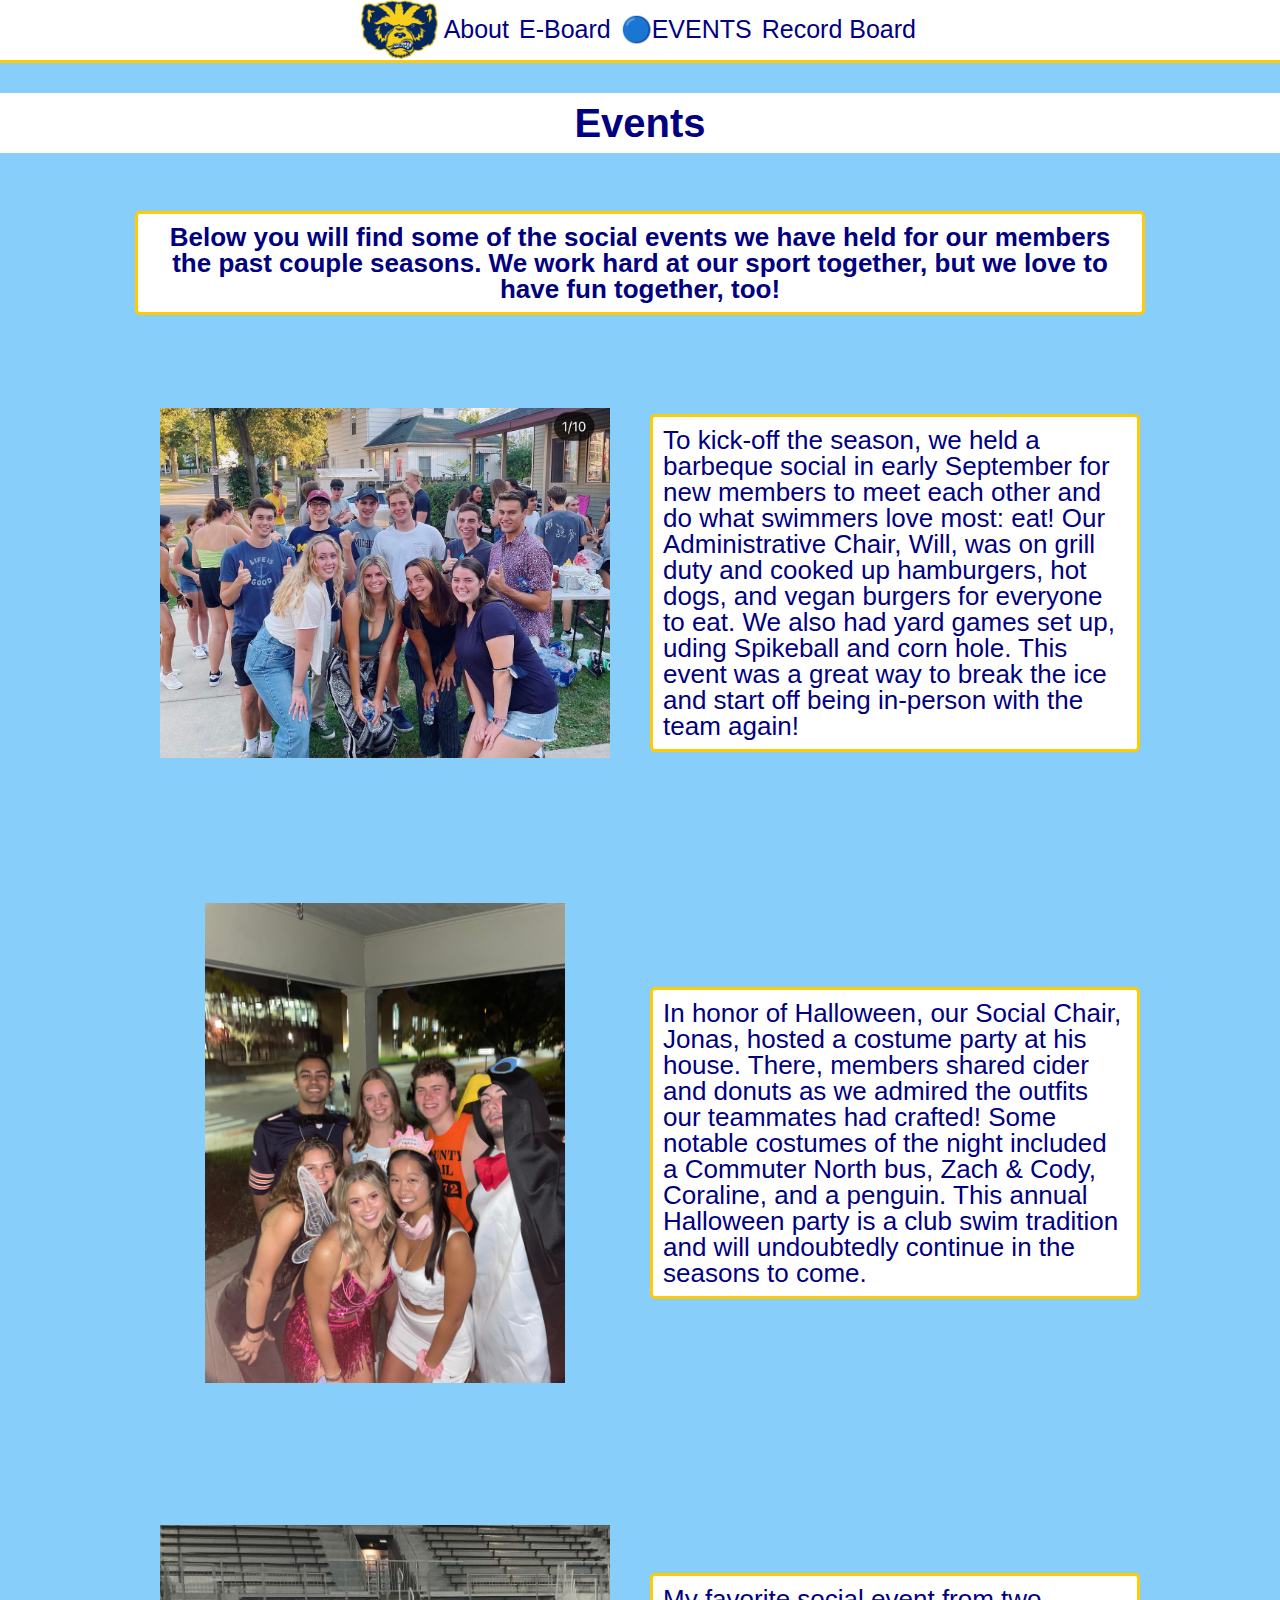
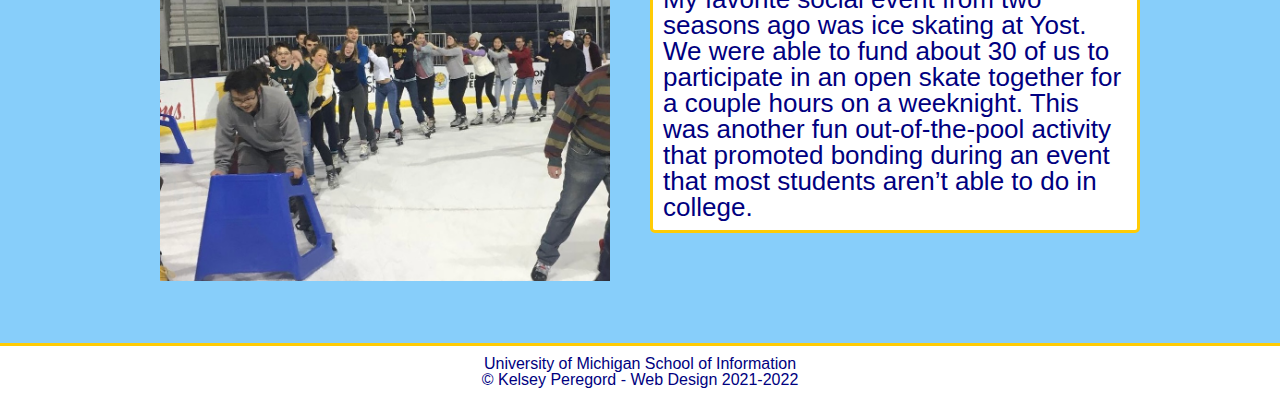
==== events.html @ e71eaec9 "commit 1" ====
<!DOCTYPE html>
<html lang="en">
<head>
    <meta charset="UTF-8">
    <meta http-equiv="X-UA-Compatible" content="IE=edge">
    <meta name="viewport" content="width=device-width, initial-scale=1.0">
    <link rel="shortcut icon" href="images/logo.png" type="image/x-icon">
    <link rel="stylesheet" type="text/css" href="css/html5reset.css">
    <link rel="stylesheet" type="text/css" href="css/style.css">
    <link rel="preconnect" href="https://fonts.googleapis.com">
    <link rel="preconnect" href="https://fonts.gstatic.com" crossorigin>
    <link href="https://fonts.googleapis.com/css2?family=Playfair+Display&display=swap" rel="stylesheet">
    <title>Events</title>
</head>
<body>
  <div class="skip"><a href="#skip">Skip to Main Content</a></div>
  <header>
    <img src="images/logo.png" alt="Wolverine Head" id = "logo">
    <nav>
      <ul class="nav_links">
        <li><a href="index.html">About</a></li>
        <li><a href="e_board.html">E-Board</a></li>
        <li><a href="events.html">🔵EVENTS</a></li>
        <li><a href="record_board.html">Record Board</a></li>
      </ul>
    </nav>
  </header>
  <main class="events" id="skip">
    <h1>Events</h1>
    <p class="events-intro">Below you will find some of the social events we have held for our members the past couple seasons. 
      We work hard at our sport together, but we love to have fun together, too!</p>
    <p class="events-par1">To kick-off the season, we held a barbeque social in early September for new members 
      to meet each other and do what swimmers love most: eat! Our Administrative Chair, Will, was on grill duty
       and cooked up hamburgers, hot dogs, and vegan burgers for everyone to eat. We also had yard games set up,
       uding Spikeball and corn hole. This event was a great way to break the ice and start off being in-person 
       with the team again!</p>
    <img src="images/bbq.jpg" id="bbq" alt='About 10 team members at our fall BBQ'>
    <p class="events-par2">In honor of Halloween, our Social Chair, Jonas, hosted a costume party at his house. 
      There, members shared cider and donuts as we admired the outfits our teammates had crafted! Some notable 
      costumes of the night included a Commuter North bus,  Zach & Cody, Coraline, and a penguin. This annual 
      Halloween party is a club swim tradition and will undoubtedly continue in the seasons to come. </p>
    <img src="images/halloween.JPG" id="halloween" alt='E-Board members dressed up in our Halloween costumes'>
    <p class="events-par3">My favorite social event from two seasons ago was ice skating at Yost. We were able
       to fund about 30 of us to participate in an open skate together for a couple hours on a weeknight. 
       This was another fun out-of-the-pool activity that promoted bonding during an event that most students
        aren’t able to do in college.</p> 
      <img src="images/skating.jpg" id="skating" alt='About 10 team members ice skating together'> 
  </main>
  <footer>
    <p>University of Michigan School of Information <br/>
      &copy; Kelsey Peregord - Web Design 2021-2022</p>
  </footer>
</body>
</html>
---- css/style.css ----
/* GENERAL STYLING */
*{
    font-family: 'Helvetica', serif;
}

body{
    background-color: lightskyblue;
}

footer{
    background-color: white;
    color: navy;
    padding-top: 10px;
    padding-bottom: 10px;
    text-align: center;
    border-top: 3px solid #FFCB05;
  }

.skip a{
    background: white;
    color: navy;
    left: 0;
    padding: 6px;
    position: absolute;
    top: -40px;
    -webkit-transition: top 1s ease-out;
    transition: top 1s ease-out;
    z-index: 1;
}

.skip a:focus{
    top:20px;
    color: black;
    text-decoration-style: solid;
    color: navy;
}

*:focus{
    border: 2px solid #FFCB05;
}  

a{
    text-decoration: none;
    color: navy;
    margin: 5px;
} 

a:visited{
    color: navy;
}

a:hover{
    font-weight: bold;
}

body > header{
    display: flex;
    position: sticky;
    justify-content: center;
    flex-direction: row;
    background-color: white;
    top: 0;
    left: 0;
    align-items: center;
    border-bottom: 3px solid #FFCB05;
}

.nav_links{
    display: flex;
    flex-direction: row;
    justify-content: flex-end;
    align-items: center;
    font-size: small;
}

@keyframes fade-in {
    from {
        opacity: 0;
    }
    to {
        opacity: 1;
    }
}

#logo{
    max-height: 60px;
    animation-name: fade-in;
    animation-duration: 5s;
}

@media screen and (prefers-reduced-motion: reduce){
    #logo{
        animation:none;
    }

    .skip a{
        transition:none;
    }
}


/* ABOUT PAGE */
.about{
    display: grid;
    grid-template-columns: 0.2fr 1fr 1fr 1fr 1fr 0.2fr;
    grid-template-rows: 0.2fr repeat(0.8fr, 7);
    grid-column-gap: 5px;
    justify-content: center;
    color: navy;
    background-color: lightskyblue;
}

.about h1, .events h1, .e-board h1, .records-main h1{
    grid-column: 1 / -1;
    grid-row: 1 / span 1;
    text-align: center;
    color: navy;
    font-weight: bold;
    font-size: 40px;
    margin-bottom: 10px;
    margin-top: 10px;
    align-self: center;
    background-color: rgb(255, 255, 255);
    padding: 10px;
}

#about-par1{
    grid-column: 2 / span 4;
    grid-row: 2 / span 1;
    background: transparent;
}

#about-par2{
    grid-column: 2 / span 4;
    grid-row: 4 / span 1;
}

#about-par3{
    grid-column: 2 / span 4;
    grid-row: 6 / span 1;
}

#about-par1, #about-par2, #about-par3, .events-par1, .events-par2, .events-par3, #form-blurb{
    color: navy;
    background-color: rgb(255, 255, 255);
    justify-self: center;
    border-radius: 5px;
    padding: 10px;
    margin: 5px;
    border: 3px solid #FFCB05;
}

#about-pic1 {
    grid-column: 2 / span 4;
    grid-row: 3 / span 1;
    object-fit: cover;
    overflow: hidden;
    width: 97%;
    max-height: 97%;
    border: 5px solid navy;
    border-radius: 5px;
    justify-self: center;
}

#about-pic2 {
    grid-column: 2 / span 4;
    grid-row: 5 / span 1;
    object-fit: cover;
    overflow: hidden;
    max-width: 97%;
    max-height: 97%;
    border: 5px solid navy;
    border-radius: 5px;
    justify-self: center;
}

#form-blurb{
    grid-column: 2 / span 4;
    grid-row: 8 / span 1;
    margin: 20px;
}


/* EVENTS PAGE */
.events{
    display: grid;
    grid-template-rows: 0.3fr 0.3fr repeat(3, 1fr);
    grid-template-columns: 1fr 2fr;
    grid-row-gap: 20px;
    grid-column-gap: 10px;
    background-color: lightskyblue;
}

.events h1{
    grid-row: 1 / span 1;
    grid-column: 1 / -1;
    padding: 10px;
}

.events-intro{
    grid-row: 2 / span 1;
    grid-column: 1 / -1;
}

.events-par1{
    grid-row: 3 / span 1;
    grid-column: 2 / span 1;
}

.events-par2{
    grid-row: 4 / span 1;
    grid-column: 2 / span 1;
}

.events-par3{
    grid-row: 5 / span 1;
    grid-column: 2 / span 1;
}

p.events-intro{
    text-align: center;
    color: navy;
    font-weight: bold;
    align-self: center;
    background-color: rgb(255, 255, 255);
    padding: 10px;
}

#bbq{
    grid-row: 3 / span 1;
    grid-column: 1 / span 1;
    justify-self: center;
    align-self: center;
    width: 90%;
    height: 90%;
    object-fit: contain;
}

#halloween{
    grid-row: 4 / span 1;
    grid-column: 1 / span 1;
    justify-self: center;
    align-self: center;
    width: 90%;
    height: 90%;
    object-fit: contain;
}

#skating{
    grid-row: 5 / span 1;
    grid-column: 1 / span 1;
    justify-self: center;
    align-self: center;
    width: 90%;
    height: 90%;
    object-fit: contain;
}


/* E-BOARD */
.board{
    display: flex;
    justify-content: center;
    align-items: center;
    flex-flow: row wrap;
  }

.co-pres1, .co-pres2, .admin, .social, .treasurer, .comp, .media, .membership{
    margin: 25px;
}

.co-pres1 > header, .co-pres2 > header, .admin > header, .social > header, .treasurer > header, .comp > header, .media > header, .membership > header{
    background: white;
    color: navy;
    border: 2px solid navy;
    padding-top: 20px;
    padding-bottom: 20px;
    border-radius: 7px 7px 0px 0px;
    text-align: center;
    width: 250px;
}

.co-pres1 img, .co-pres2 img, .admin img, .social img, .treasurer img, .comp img, .media img, .membership img{
    align-self: center;
    height: 250px;
    width: 250px;
}

.co-pres1 ul, .co-pres2 ul, .admin ul, .social ul, .treasurer ul, .comp ul, .media ul, .membership ul{
    width: 250px;
    background: white;
    color: navy;
    border: 2px solid navy;
    padding-top: 20px;
    padding-bottom: 20px;
    border-radius: 0px 0px 7px 7px;
    vertical-align: center;
    list-style-type: none;
}

p.e-board-intro{
    text-align: center;
    color: navy;
    font-weight: bold;
    align-self: center;
    background-color: rgb(255, 255, 255);
    padding: 10px;
}

.all-e-board{
    display: block;
    width: 300px;
    height: 200px;
    margin-top: 20px;
    margin-left: auto;
    margin-right: auto;
    border: 2px solid navy;
}


/* RECORD BOARD */
.records{
    display: block;
    margin: 5%;
    color: navy;
    background-color: rgb(255, 255, 255);
    font-size: 12px;
    text-align: center;
    border: 2px solid black;
}

table {
    border-collapse: collapse;
}

tr { 
    border: solid;
    border-width: 1px 0;
}

p.records-intro{
    text-align: center;
    color: navy;
    font-weight: bold;
    align-self: center;
    background-color: rgb(255, 255, 255);
    /* margin-top: 20px; */
    padding: 10px;
}


@media screen and (min-width: 750px) {
    /* GENERAL */
    .nav_links{
        font-size: 25px;
    }

    /* ABOUT */
    .about{
        font-size: 25px;
    }

    /* E-BOARD */
    .e-board-intro{
        font-size: 25px;
    }
    
    /* EVENTS */
    .events{
        font-size: 23px;
    }

    /* RECORDS */
    .records{
        font-size: 20px;
    }

    .records-intro{
        font-size: 25px;
    }
}


/* CONTACT FORM */
input[type=text], select {
    width: 100%; 
    padding: 12px; 
    border: 1px solid #ccc; 
    border-radius: 4px; 
    box-sizing: border-box; 
    margin-top: 6px; 
    margin-bottom: 16px; 
}

.contact-form {
    border-radius: 5px;
    background-color: #f2f2f2;
    border: 3px solid #FFCB05;
    padding: 20px;
    margin: 20px;
    grid-column: 3 / span 2;
    grid-row: 7 / span 1;
}


@media screen and (min-width: 1200px) {

    /* ABOUT */
    .about{
        grid-template-columns: 0.5fr 2fr 2fr 0.5fr;
        grid-template-rows: 0.1fr 0.2fr 1fr 1fr 0.2fr 0.5fr;
    }

    #about-par1{
        grid-column: 2 / span 2;
        grid-row: 2 / span 1;
        margin: 20px;
    }

    #about-par2{
        grid-column: 2 / span 1;
        grid-row: 3 / span 1;
        margin: 20px;
    }

    #about-pic1{
        grid-column: 3 / span 1;
        grid-row: 3 / span 1;
        margin: 20px;
    }

    #about-pic2{
        grid-column: 2 / span 1;
        grid-row: 4 / span 1;
        margin: 20px;
    }

    #about-par3{
        grid-column: 3 / span 1;
        grid-row: 4 / span 1;
        margin: 20px;
    }

    .contact-form{
        grid-column: 2 / span 2;
        grid-row: 6 / span 1;
        font-size: 20px;
    }

    #form-blurb{
        grid-column: 2 / span 2;
        grid-row: 5 / span 1;
    }


    /* EVENTS */
    .events{
        grid-template-rows: 0.2fr 0.2fr 0.8fr 0.8fr 0.8fr;
        grid-template-columns: 0.5fr 2fr 2fr 0.5fr;
        align-items: center;
        font-size: 26px;
    }

    .events h1{
        grid-row: 1 / span 1;
        grid-column: 1 / -1;
    }

    .events-intro{
        grid-row: 2 / span 1;
        grid-column: 2 / span 2;
        border: 3px solid #FFCB05;
        border-radius: 5px;
    }
    
    .events-par1{
        grid-row: 3 / span 1;
        grid-column: 3 / span 1;
    }
    
    .events-par2{
        grid-row: 4 / span 1;
        grid-column: 3 / span 1;
    }
    
    .events-par3{
        grid-row: 5 / span 1;
        grid-column: 3 / span 1;
    }

    #bbq{
        grid-row: 3 / span 1;
        grid-column: 2 / span 1;
    }

    #halloween{
        grid-row: 4 / span 1;
        grid-column: 2 / span 1;
        max-height: 80%;
    }

    #skating{
        grid-row: 5 / span 1;
        grid-column: 2 / span 1;
    }


    /* RECORD BOARD */
    .records{
        font-size: 35px;
        margin: 10%;
        margin-top: 5%;
    }

    p.records-intro{
        margin-top: 3%;
    }

}
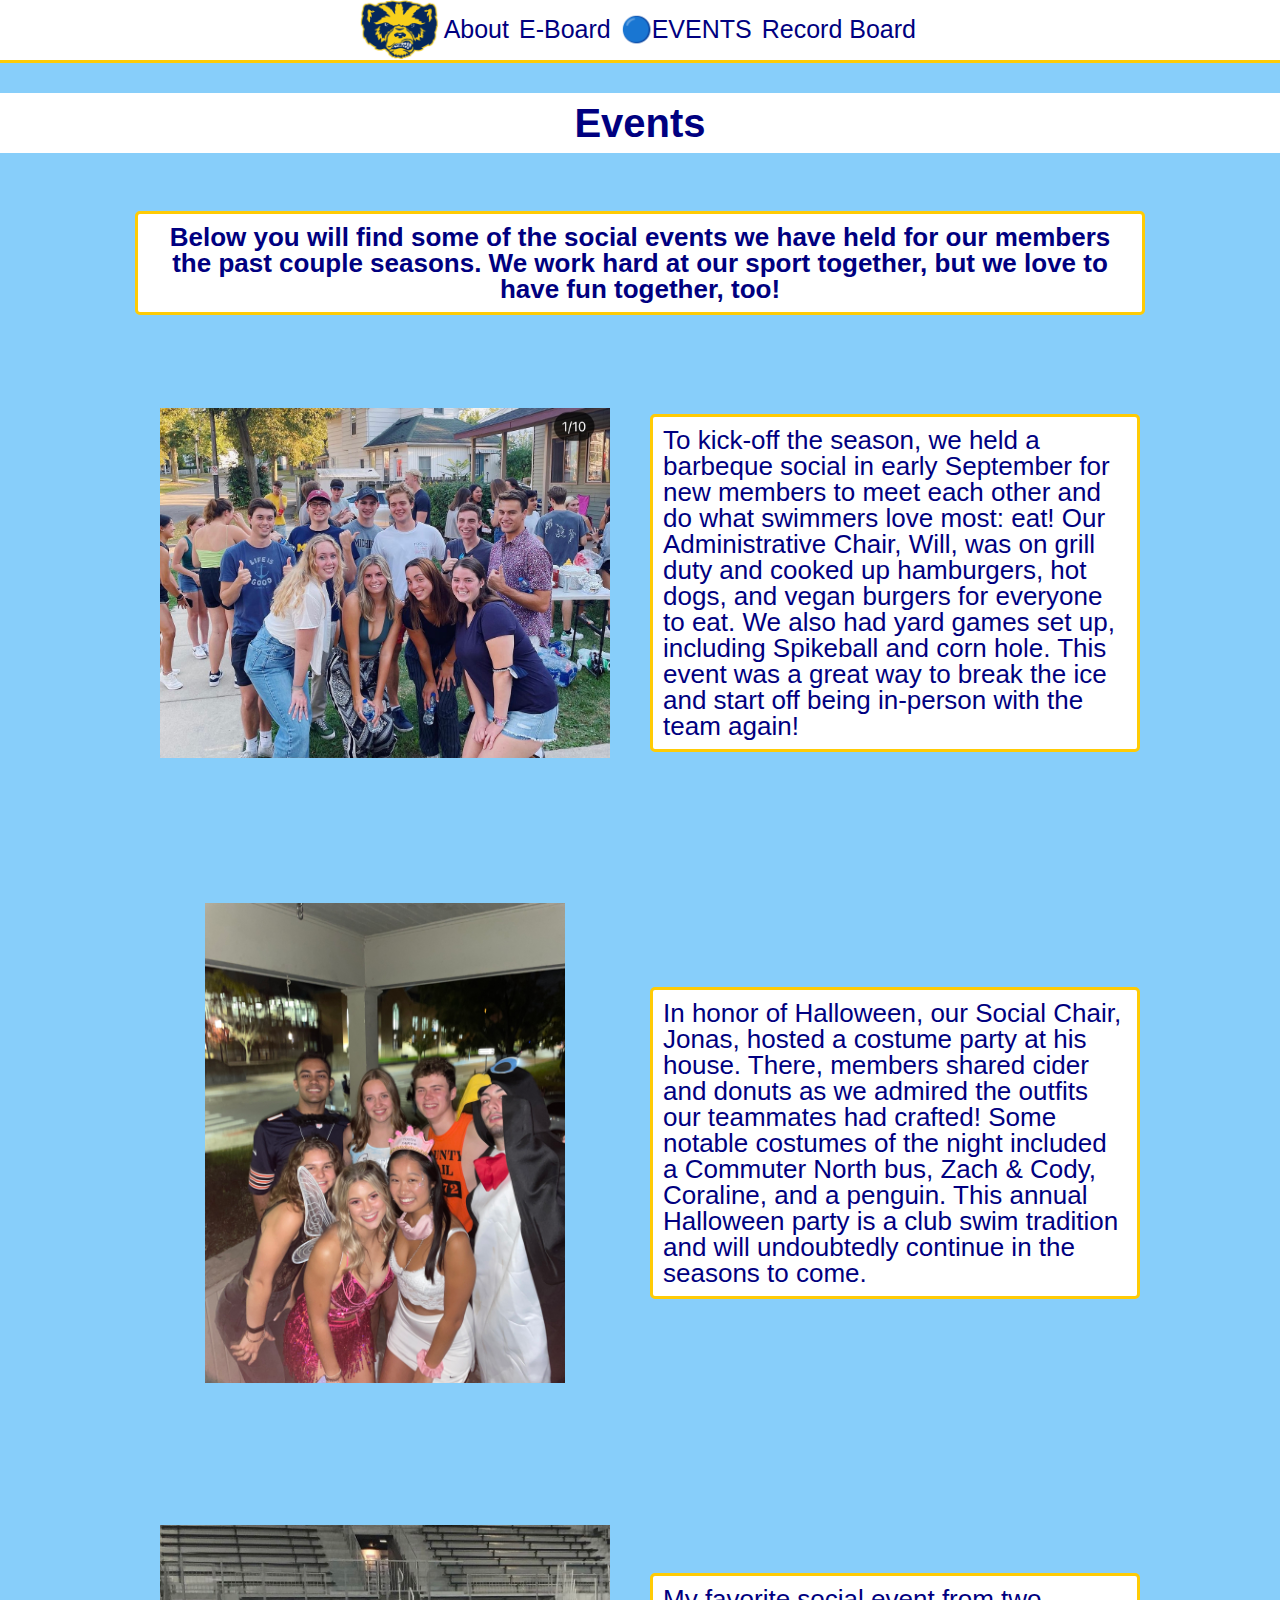
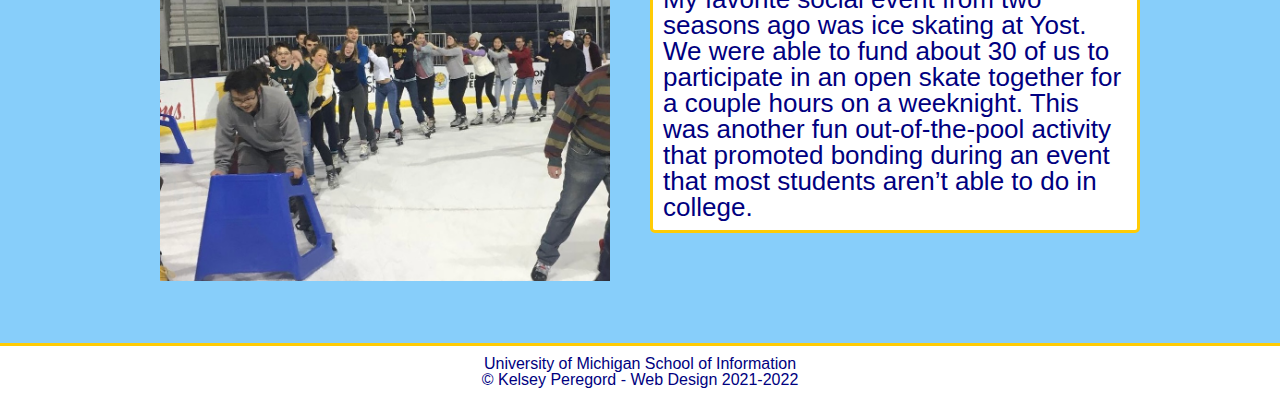
==== commit 6c2ec049: "commit 12/5" ====
--- a/events.html
+++ b/events.html
@@ -32,7 +32,7 @@
     <p class="events-par1">To kick-off the season, we held a barbeque social in early September for new members 
       to meet each other and do what swimmers love most: eat! Our Administrative Chair, Will, was on grill duty
        and cooked up hamburgers, hot dogs, and vegan burgers for everyone to eat. We also had yard games set up,
-       uding Spikeball and corn hole. This event was a great way to break the ice and start off being in-person 
+       including Spikeball and corn hole. This event was a great way to break the ice and start off being in-person 
        with the team again!</p>
     <img src="images/bbq.jpg" id="bbq" alt='About 10 team members at our fall BBQ'>
     <p class="events-par2">In honor of Halloween, our Social Chair, Jonas, hosted a costume party at his house. 
